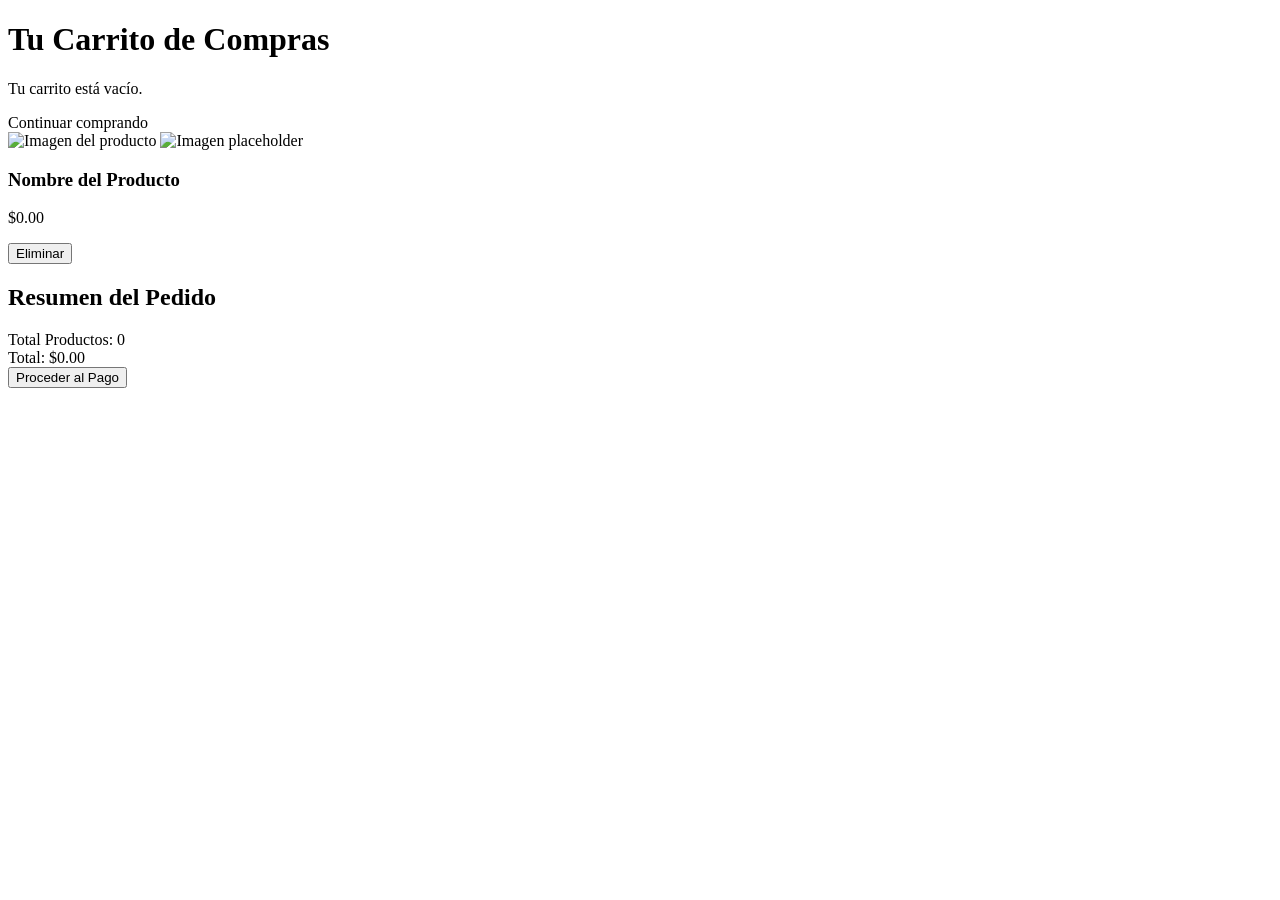
==== src/main/resources/templates/cart.html @ 4e4c293a "Catálogo, back carrito y vista, producto y categorías." ====
<!DOCTYPE html>
<html lang="es">
<head th:replace="~{fragments/base :: head-content}">
    <title>Carrito de Compras</title>
</head>
<body>

<div th:replace="~{fragments/base :: navigation}"></div>

<div class="main-container">
    <h1>Tu Carrito de Compras</h1>

    <div class="cart-container">
        <!-- Lista de productos en el carrito -->
        <div class="cart-items">
            <div th:if="${carrito == null or carrito.products == null or carrito.products.isEmpty()}" class="empty-cart">
                <p>Tu carrito está vacío.</p>
                <a th:href="@{/view/products/list}" class="btn-continue-shopping">Continuar comprando</a>
            </div>

            <div th:if="${carrito != null and carrito.products != null and !carrito.products.isEmpty()}">
                <div th:each="product : ${carrito.products}" class="cart-item">
                    <div class="cart-item-image">
                        <img th:if="${product.imageUrl != null and !product.imageUrl.isEmpty()}"
                             th:src="${product.imageUrl}"
                             alt="Imagen del producto">
                        <img th:unless="${product.imageUrl != null and !product.imageUrl.isEmpty()}"
                             th:src="@{/img/product-placeholder.jpg}"
                             alt="Imagen placeholder">
                    </div>
                    <div class="cart-item-details">
                        <h3 th:text="${product.name}">Nombre del Producto</h3>
                        <p class="item-price" th:text="'$' + ${product.price}">$0.00</p>
                    </div>
                    <div class="cart-item-actions">
                        <!-- Aquí podrías agregar lógica para eliminar del carrito -->
                        <form th:action="@{/cart/remove/{productId}(productId=${product.id})}" method="post">
                            <button type="submit" class="btn-remove"><i class="fas fa-trash"></i> Eliminar</button>
                        </form>
                    </div>
                </div>
            </div>
        </div>

        <!-- Resumen del pedido -->
        <div class="cart-summary" th:if="${carrito != null and carrito.products != null and !carrito.products.isEmpty()}">
            <h2>Resumen del Pedido</h2>
            <div class="summary-row">
                <span>Total Productos:</span>
                <span th:text="${carrito.products.size()}">0</span>
            </div>
            <div class="summary-row total">
                <span>Total:</span>
                <!-- Calculamos el total sumando los precios de los productos -->
                <span th:text="'$' + ${#aggregates.sum(carrito.products[price])}">$0.00</span>
            </div>
            <button class="btn-checkout">Proceder al Pago</button>
        </div>
    </div>
</div>

<div th:replace="~{fragments/base :: footer}"></div>

</body>
</html>
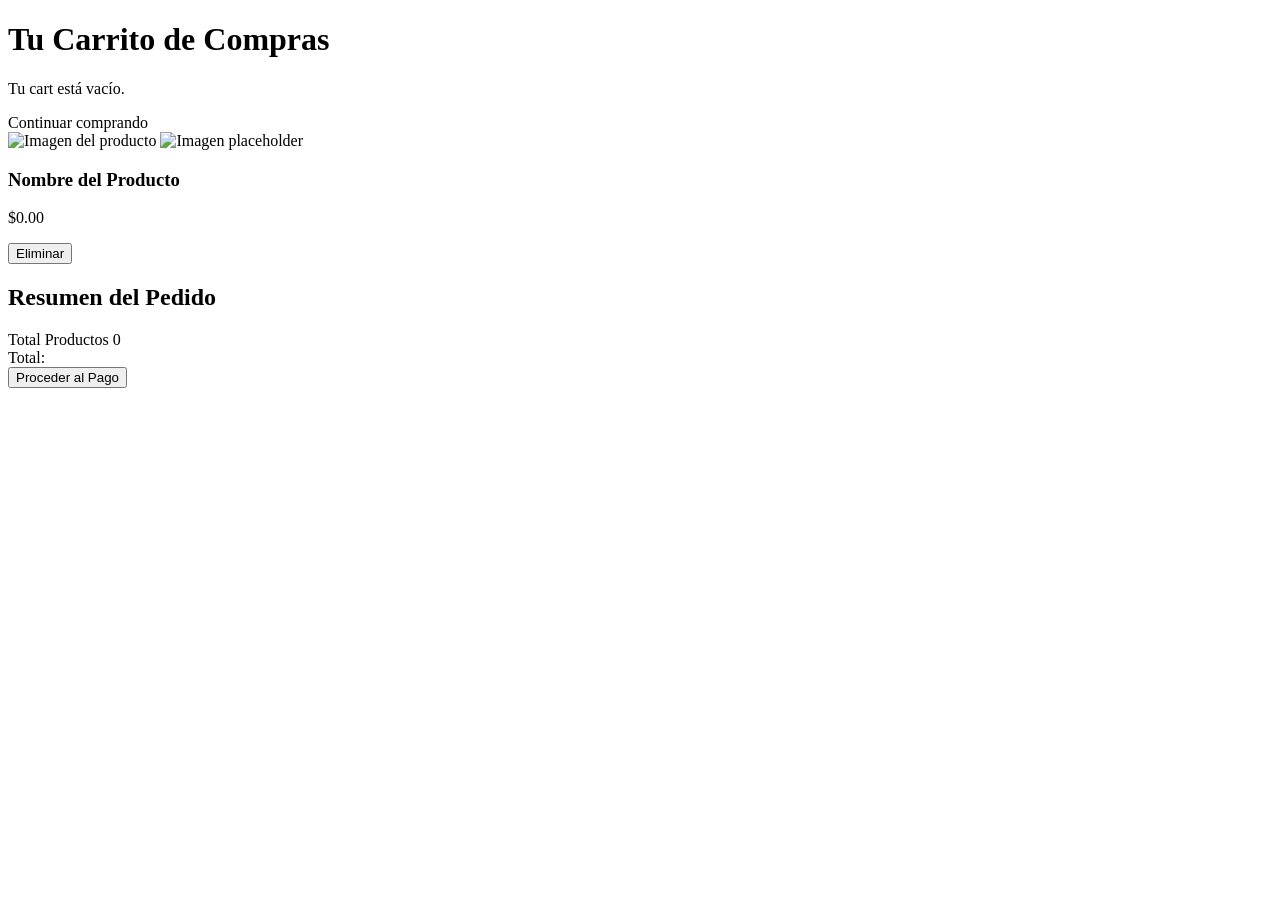
==== commit 5ccc967b: "Agregar productos al carrito. Ahora el carrito es un atributo de usuario y no una clase aparte. Nuev" ====
--- a/src/main/resources/templates/cart.html
+++ b/src/main/resources/templates/cart.html
@@ -11,30 +11,30 @@
     <h1>Tu Carrito de Compras</h1>
 
     <div class="cart-container">
-        <!-- Lista de productos en el carrito -->
+        <!-- Lista de productos en el cart -->
         <div class="cart-items">
-            <div th:if="${carrito == null or carrito.products == null or carrito.products.isEmpty()}" class="empty-cart">
-                <p>Tu carrito está vacío.</p>
+            <div th:if="${cart == null or cart.isEmpty()}" class="empty-cart">
+                <p>Tu cart está vacío.</p>
                 <a th:href="@{/view/products/list}" class="btn-continue-shopping">Continuar comprando</a>
             </div>
 
-            <div th:if="${carrito != null and carrito.products != null and !carrito.products.isEmpty()}">
-                <div th:each="product : ${carrito.products}" class="cart-item">
+            <div th:if="${cart != null and !cart.isEmpty()}">
+                <div th:each="productItem : ${cart}" class="cart-item">
                     <div class="cart-item-image">
-                        <img th:if="${product.imageUrl != null and !product.imageUrl.isEmpty()}"
-                             th:src="${product.imageUrl}"
+                        <img th:if="${productItem.getProduct().imageUrl != null and !productItem.getProduct().imageUrl.isEmpty()}"
+                             th:src="${productItem.getProduct().imageUrl}"
                              alt="Imagen del producto">
-                        <img th:unless="${product.imageUrl != null and !product.imageUrl.isEmpty()}"
-                             th:src="@{/img/product-placeholder.jpg}"
+                        <img th:unless="${productItem.getProduct().imageUrl != null and !productItem.getProduct().imageUrl.isEmpty()}"
+                             th:src="@{/img/productItem.getProduct()-placeholder.jpg}"
                              alt="Imagen placeholder">
                     </div>
                     <div class="cart-item-details">
-                        <h3 th:text="${product.name}">Nombre del Producto</h3>
-                        <p class="item-price" th:text="'$' + ${product.price}">$0.00</p>
+                        <h3 th:text="${productItem.getProduct().name} + ' x ' + ${productItem.getQuantity()}">Nombre del Producto</h3>
+                        <p class="item-price" th:text="'$' + ${productItem.getProduct().price}">$0.00</p>
                     </div>
                     <div class="cart-item-actions">
-                        <!-- Aquí podrías agregar lógica para eliminar del carrito -->
-                        <form th:action="@{/cart/remove/{productId}(productId=${product.id})}" method="post">
+                        <!-- Aquí podrías agregar lógica para eliminar del cart -->
+                        <form th:action="@{/cart/remove/{productId}(productId=${productItem.getProduct().id})}" method="post">
                             <button type="submit" class="btn-remove"><i class="fas fa-trash"></i> Eliminar</button>
                         </form>
                     </div>
@@ -43,16 +43,20 @@
         </div>
 
         <!-- Resumen del pedido -->
-        <div class="cart-summary" th:if="${carrito != null and carrito.products != null and !carrito.products.isEmpty()}">
+        <div class="cart-summary" th:if="${cart != null and !cart.isEmpty()}">
             <h2>Resumen del Pedido</h2>
+            <div class="summary-row" th:each="productItem : ${cart}">
+                <span th:text="${productItem.getProduct().name}"></span>
+                <span th:text="${productItem.getQuantity()}"></span>
+            </div>
             <div class="summary-row">
-                <span>Total Productos:</span>
-                <span th:text="${carrito.products.size()}">0</span>
+                <span>Total Productos</span>
+                <span th:text="${cart.size()}">0</span>
             </div>
             <div class="summary-row total">
                 <span>Total:</span>
                 <!-- Calculamos el total sumando los precios de los productos -->
-                <span th:text="'$' + ${#aggregates.sum(carrito.products[price])}">$0.00</span>
+               <!-- <span th:text="'$' + ${#aggregates.sum(cart.![price])}">$0.00</span> -->
             </div>
             <button class="btn-checkout">Proceder al Pago</button>
         </div>
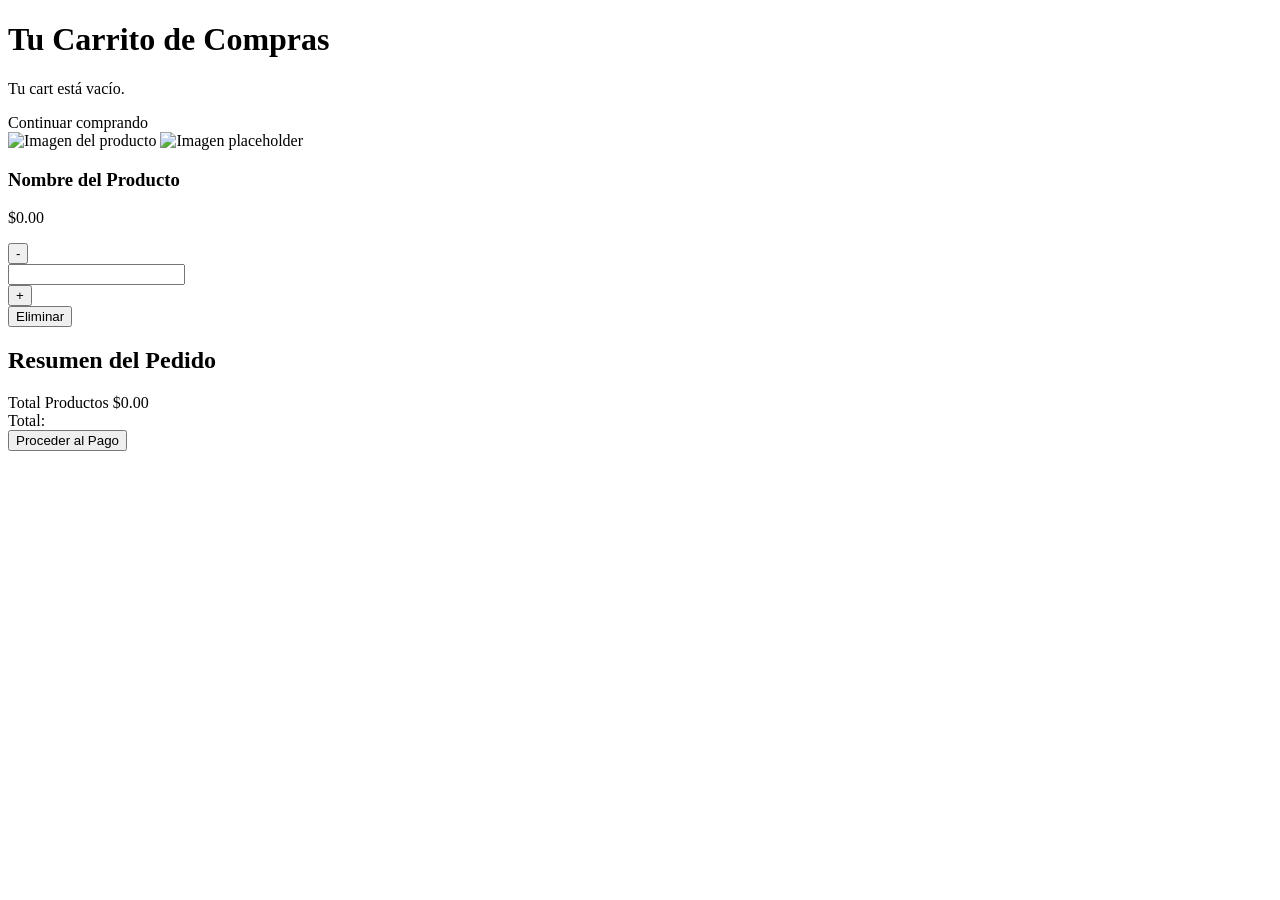
==== commit aded5719: "Logout, bootstrap para navbar. Index con carrusel de fotos y sección destacados. Endpoints para dest" ====
--- a/src/main/resources/templates/cart.html
+++ b/src/main/resources/templates/cart.html
@@ -25,18 +25,36 @@
                              th:src="${productItem.getProduct().imageUrl}"
                              alt="Imagen del producto">
                         <img th:unless="${productItem.getProduct().imageUrl != null and !productItem.getProduct().imageUrl.isEmpty()}"
-                             th:src="@{/img/productItem.getProduct()-placeholder.jpg}"
+                             th:src="@{/img/product-placeholder.jpg}"
                              alt="Imagen placeholder">
                     </div>
                     <div class="cart-item-details">
-                        <h3 th:text="${productItem.getProduct().name} + ' x ' + ${productItem.getQuantity()}">Nombre del Producto</h3>
-                        <p class="item-price" th:text="'$' + ${productItem.getProduct().price}">$0.00</p>
+                        <h3 th:text="${productItem.getProduct().name}">Nombre del Producto</h3>
+                        <p class="mb-0" th:text="'Precio Unitario: $' + ${productItem.getProduct().getPrice()}"></p>
+                        <p class="item-price mt-0" th:id="'price-' + ${productItem.getProduct().getId()}" th:data-unitprice="${productItem.getProduct().price}" th:text="'$' + ${productItem.getProduct().price * productItem.getQuantity()}">$0.00</p>
                     </div>
                     <div class="cart-item-actions">
-                        <!-- Aquí podrías agregar lógica para eliminar del cart -->
-                        <form th:action="@{/cart/remove/{productId}(productId=${productItem.getProduct().id})}" method="post">
-                            <button type="submit" class="btn-remove"><i class="fas fa-trash"></i> Eliminar</button>
-                        </form>
+                        <div class="input-group" style="max-width: 150px;">
+                            <button  class="btn btn-outline-secondary"
+                                     type="button"
+                                     th:data-userid="${user_id}"
+                                     th:data-productid="${productItem.getProduct().getId()}"
+                                     onclick="updateQuantity(this.getAttribute('data-userid'), this.getAttribute('data-productid') , -1)">-</button>
+
+                            <input type="number" class="form-control text-center" th:value="${productItem.getQuantity()}" th:id="'quantity-input-' + ${productItem.getProduct().getId()}" readonly>
+
+                            <button class="btn btn-outline-secondary"
+                                    type="button"
+                                    th:data-userid="${user_id}"
+                                    th:data-productid="${productItem.getProduct().getId()}"
+                                    onclick="updateQuantity(this.getAttribute('data-userid'), this.getAttribute('data-productid') , 1)">+</button>
+                        </div>
+                        <button type="button" class="btn btn-danger ms-4 mt-3"
+                                th:data-userid="${user_id}"
+                                th:data-productid="${productItem.getProduct().getId()}"
+                                onclick="deleteItem(this.getAttribute('data-userid'), this.getAttribute('data-productid'))">
+                            <i class="fas fa-trash"></i> Eliminar
+                        </button>
                     </div>
                 </div>
             </div>
@@ -45,13 +63,9 @@
         <!-- Resumen del pedido -->
         <div class="cart-summary" th:if="${cart != null and !cart.isEmpty()}">
             <h2>Resumen del Pedido</h2>
-            <div class="summary-row" th:each="productItem : ${cart}">
-                <span th:text="${productItem.getProduct().name}"></span>
-                <span th:text="${productItem.getQuantity()}"></span>
-            </div>
             <div class="summary-row">
                 <span>Total Productos</span>
-                <span th:text="${cart.size()}">0</span>
+                <span id="cart-total" th:text="'$' + ${#aggregates.sum(cart.![product.price * quantity])}">$0.00</span>
             </div>
             <div class="summary-row total">
                 <span>Total:</span>
@@ -65,5 +79,94 @@
 
 <div th:replace="~{fragments/base :: footer}"></div>
 
+<script>
+    function updateQuantity(userId, productId, quantity){
+        const quantityItem = document.getElementById('quantity-input-' + productId);
+        //const currentText = quantityItem.innerText;
+        //const currentQuantity = parseInt(currentText, 10);
+        const currentQuantity = parseInt(quantityItem.value, 10);
+        console.log(currentQuantity);
+
+        const newQuantity = currentQuantity + quantity;
+
+        if (newQuantity < 0){
+            return;
+        }
+
+        const data = {
+            productId: productId,
+            quantity: newQuantity,
+        };
+
+        fetch('/users/changeProductQuantity/' + userId, {
+            method: 'PATCH',
+            headers: {
+                'Content-Type': 'application/json'
+            },
+            body: JSON.stringify(data)
+        })
+            .then(response =>{
+                if (response.ok){
+                    //quantityItem.innerText = 'Cantidad: ' + newQuantity;
+                    quantityItem.value = newQuantity;
+
+                    const priceElement = document.getElementById('price-' + productId);
+                    const unitPrice = parseFloat(priceElement.getAttribute('data-unitprice'));
+                    priceElement.innerText = '$' + (unitPrice * newQuantity);
+
+                    updateCartTotal();
+
+                    if (newQuantity <= 0) {
+                        location.reload();
+                    }
+                }
+                else{
+                    alert('Error al cambiar la cantidad del producto');
+                }
+            })
+            .catch(error => {
+                console.error('Error', error);
+                alert(('Error al cambiar la cantidad del producto'));
+            })
+    }
+
+    function updateCartTotal() {
+        let total = 0;
+        document.querySelectorAll('.item-price').forEach(item => {
+            const price = parseFloat(item.innerText.replace('$', ''));
+            if (!isNaN(price)) {
+                total += price;
+            }
+        });
+        const totalElement = document.getElementById('cart-total');
+        if (totalElement) {
+            totalElement.innerText = '$' + total;
+        }
+    }
+
+    function deleteItem(userId, productId){
+        const data = {
+            productId: productId,
+        };
+
+        fetch('/users/deleteProduct/' + userId, {
+            method: 'DELETE',
+            headers: {
+                'Content-Type': 'application/json'
+            },
+            body: JSON.stringify(data)
+        }).then(response =>{
+            if(response.ok){
+                location.reload();
+            }
+            else{
+                alert('Error al eliminar el producto');
+            }
+    })
+        .catch(error => {
+        console.error('Error', error);
+        alert('Error al eliminar el producto');
+    })}
+</script>
 </body>
 </html>
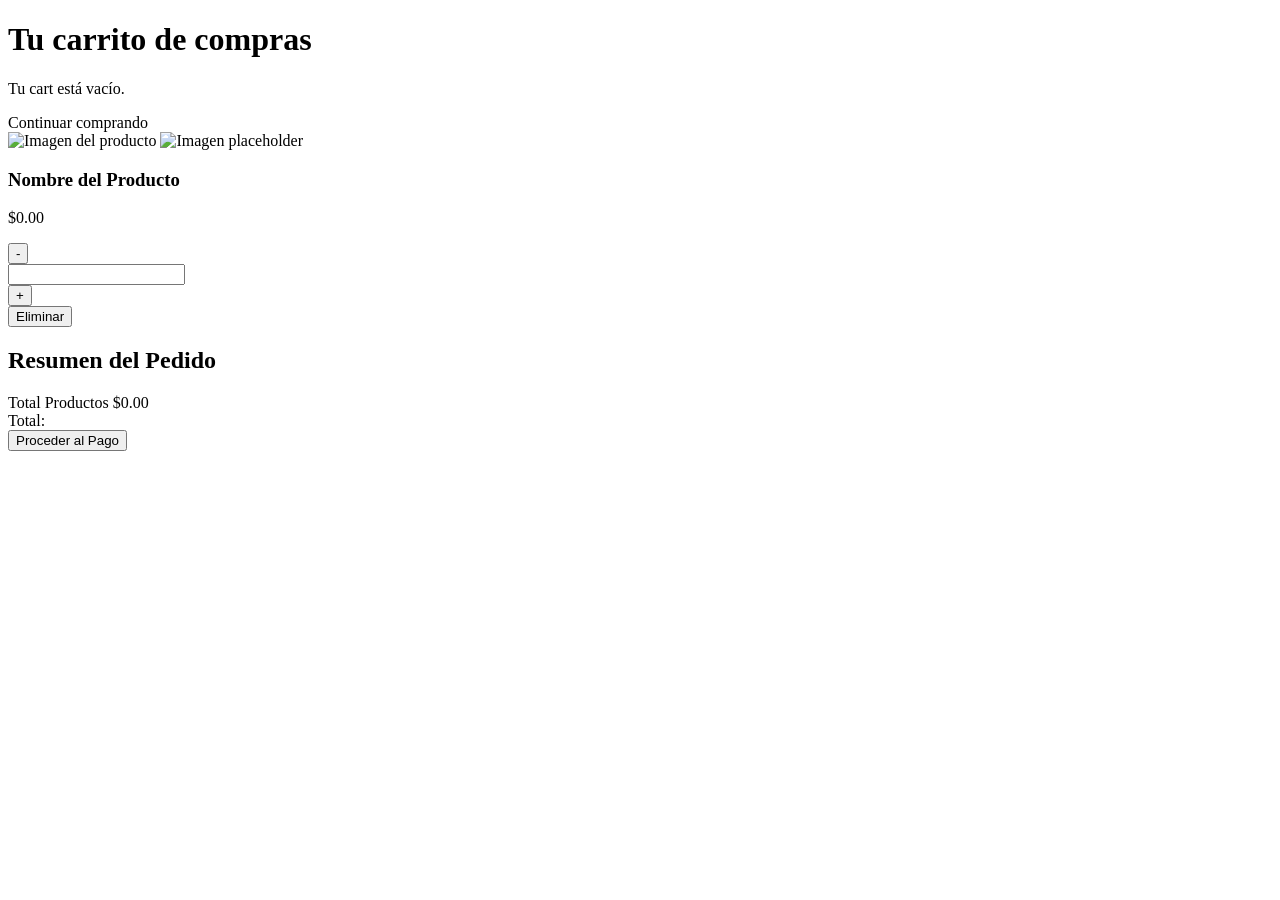
==== commit 9ec6dc3c: "Preparado para Deploy Controles de administrador (crear y eliminar categorías y productos). Login y " ====
--- a/src/main/resources/templates/cart.html
+++ b/src/main/resources/templates/cart.html
@@ -8,9 +8,9 @@
 <div th:replace="~{fragments/base :: navigation}"></div>
 
 <div class="main-container">
-    <h1>Tu Carrito de Compras</h1>
+    <h1>Tu carrito de compras</h1>
 
-    <div class="cart-container">
+    <div class="cart-container mx-auto">
         <!-- Lista de productos en el cart -->
         <div class="cart-items">
             <div th:if="${cart == null or cart.isEmpty()}" class="empty-cart">
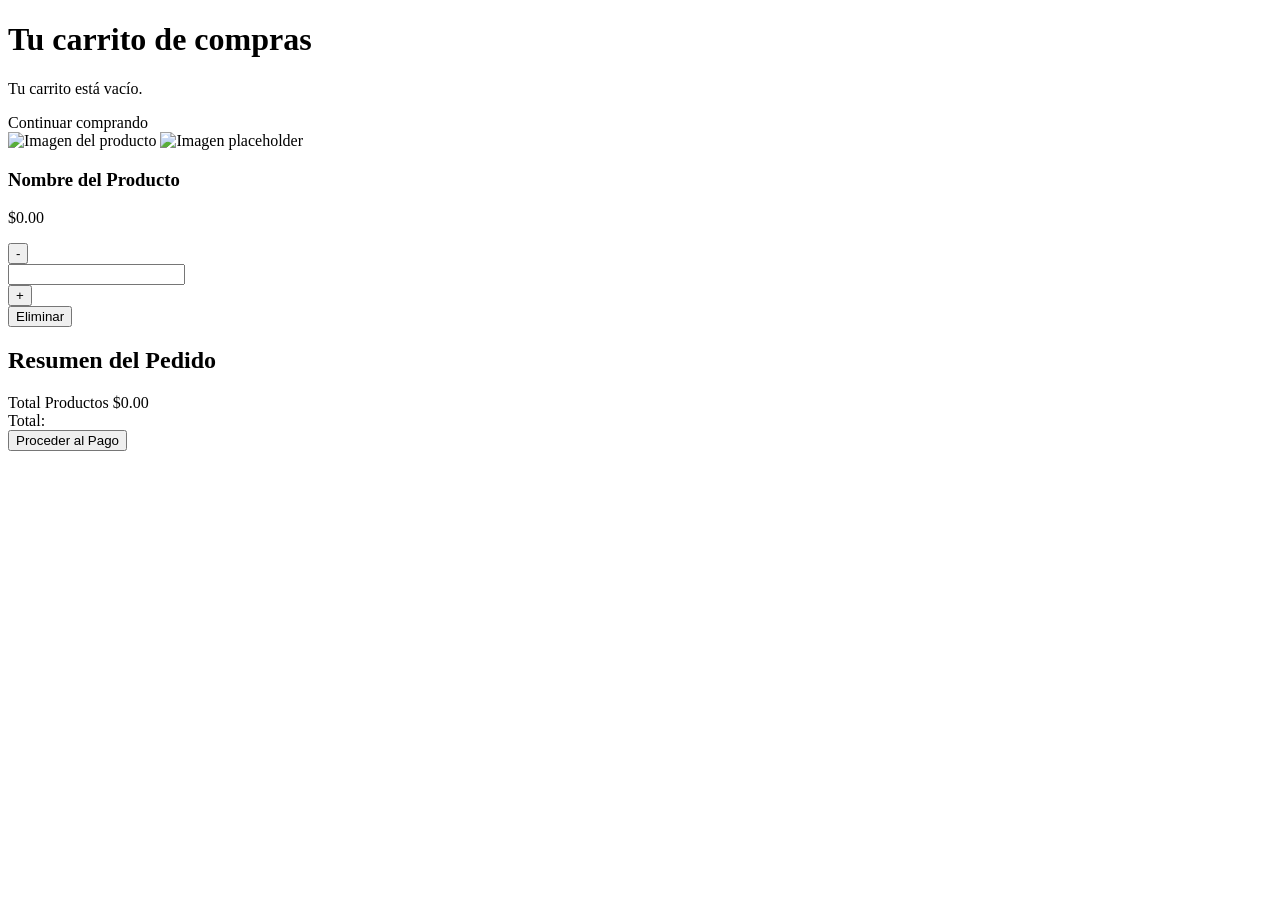
==== commit 18158745: "Fix al cargar producto no destacado. Corrección de texto y redirección al cerrar sesión" ====
--- a/src/main/resources/templates/cart.html
+++ b/src/main/resources/templates/cart.html
@@ -11,10 +11,9 @@
     <h1>Tu carrito de compras</h1>
 
     <div class="cart-container mx-auto">
-        <!-- Lista de productos en el cart -->
         <div class="cart-items">
             <div th:if="${cart == null or cart.isEmpty()}" class="empty-cart">
-                <p>Tu cart está vacío.</p>
+                <p>Tu carrito está vacío.</p>
                 <a th:href="@{/view/products/list}" class="btn-continue-shopping">Continuar comprando</a>
             </div>
 
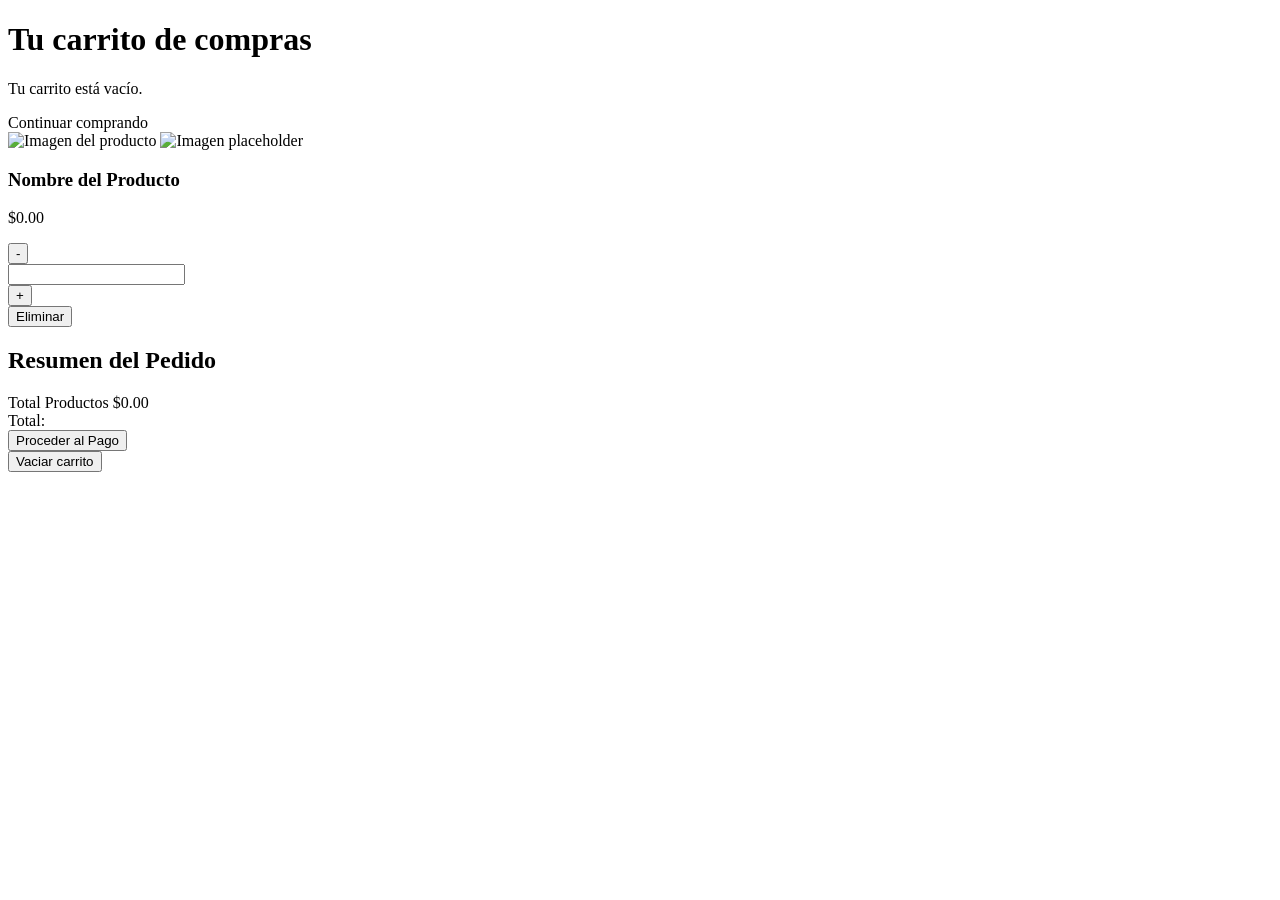
==== commit 87b1d67b: "La compra del carrito ahora cambia el stock. Botón de borrar carrito. Links a LinkedIn y GitHub" ====
--- a/src/main/resources/templates/cart.html
+++ b/src/main/resources/templates/cart.html
@@ -38,15 +38,23 @@
                                      type="button"
                                      th:data-userid="${user_id}"
                                      th:data-productid="${productItem.getProduct().getId()}"
-                                     onclick="updateQuantity(this.getAttribute('data-userid'), this.getAttribute('data-productid') , -1)">-</button>
-
-                            <input type="number" class="form-control text-center" th:value="${productItem.getQuantity()}" th:id="'quantity-input-' + ${productItem.getProduct().getId()}" readonly>
+                                     onclick="updateQuantity(this.getAttribute('data-userid'), this.getAttribute('data-productid') , -1, false)">-</button>
+
+                            <input type="number" class="form-control text-center"
+                                   th:value="${productItem.getQuantity()}"
+                                   th:id="|quantity-input-${productItem.getProduct().getId()}|"
+                                   th:data-userid="${user_id}"
+                                   th:data-productid="${productItem.getProduct().getId()}"
+                                   th:data-stock="${productItem.getProduct().getStock()}"
+                                   min="1"
+                                   th:max="${productItem.getProduct().getStock()}"
+                                   onchange="updateQuantity(this.getAttribute('data-userid'), this.getAttribute('data-productid') , this.value, true)">
 
                             <button class="btn btn-outline-secondary"
                                     type="button"
                                     th:data-userid="${user_id}"
                                     th:data-productid="${productItem.getProduct().getId()}"
-                                    onclick="updateQuantity(this.getAttribute('data-userid'), this.getAttribute('data-productid') , 1)">+</button>
+                                    onclick="updateQuantity(this.getAttribute('data-userid'), this.getAttribute('data-productid') , 1, false)">+</button>
                         </div>
                         <button type="button" class="btn btn-danger ms-4 mt-3"
                                 th:data-userid="${user_id}"
@@ -71,25 +79,52 @@
                 <!-- Calculamos el total sumando los precios de los productos -->
                <!-- <span th:text="'$' + ${#aggregates.sum(cart.![price])}">$0.00</span> -->
             </div>
-            <button class="btn-checkout">Proceder al Pago</button>
+            <form th:action="@{/view/cart/emptyCart/{isPurchase}(isPurchase=true)}" th:method="get" style="display:inline;">
+                <button class="btn-checkout" onclick="purchase(event, true)">Proceder al Pago</button>
+            </form>
         </div>
+        <form th:action="@{/view/cart/emptyCart/{isPurchase}(isPurchase=false)}" th:method="get" style="display:inline;">
+            <button type="button" class="btn btn-danger ms-4 mt-3" onclick="purchase(event, false)"><i class="fas fa-trash"></i> Vaciar carrito</button>
+        </form>
     </div>
 </div>
 
 <div th:replace="~{fragments/base :: footer}"></div>
 
 <script>
-    function updateQuantity(userId, productId, quantity){
+    function updateQuantity(userId, productId, quantity, isManualChange){
+        var changeValue = parseInt(quantity, 10);
+
+        if (isNaN(changeValue) || (changeValue < 1 && isManualChange)) {
+            changeValue = 1;
+        }
+
         const quantityItem = document.getElementById('quantity-input-' + productId);
+        const maxStock = parseInt(quantityItem.getAttribute('data-stock'), 10);
         //const currentText = quantityItem.innerText;
         //const currentQuantity = parseInt(currentText, 10);
         const currentQuantity = parseInt(quantityItem.value, 10);
-        console.log(currentQuantity);
-
-        const newQuantity = currentQuantity + quantity;
+
+        var newQuantity = 0;
+        if(isManualChange){
+            newQuantity = changeValue;
+        }
+        else{
+            newQuantity = currentQuantity + changeValue;
+        }
 
         if (newQuantity < 0){
             return;
+        }
+
+        if (newQuantity > maxStock) {
+            Swal.fire({
+                title: 'Límite de producto',
+                text: 'Lo sentimos, solo tenemos ' + maxStock + ' unidades en stock',
+                icon: 'error',
+                confirmButtonText: 'Aceptar'
+            })
+            newQuantity = maxStock;
         }
 
         const data = {
@@ -166,6 +201,27 @@
         console.error('Error', error);
         alert('Error al eliminar el producto');
     })}
+
+    function purchase(event, isPurchase) {
+        event.preventDefault();
+
+        const form = event.target.closest('form');
+
+        if (isPurchase){
+        Swal.fire({
+            title: 'Producto comprado con exito',
+            text: 'Armaremos su pedido y lo enviaremos a su dirección',
+            icon: 'success',
+            confirmButtonText: 'Aceptar'
+        }).then((result) => {
+            if (result.isConfirmed) {
+                form.submit();
+            }
+        });}
+        else{
+            form.submit();
+        }
+    }
 </script>
 </body>
 </html>
